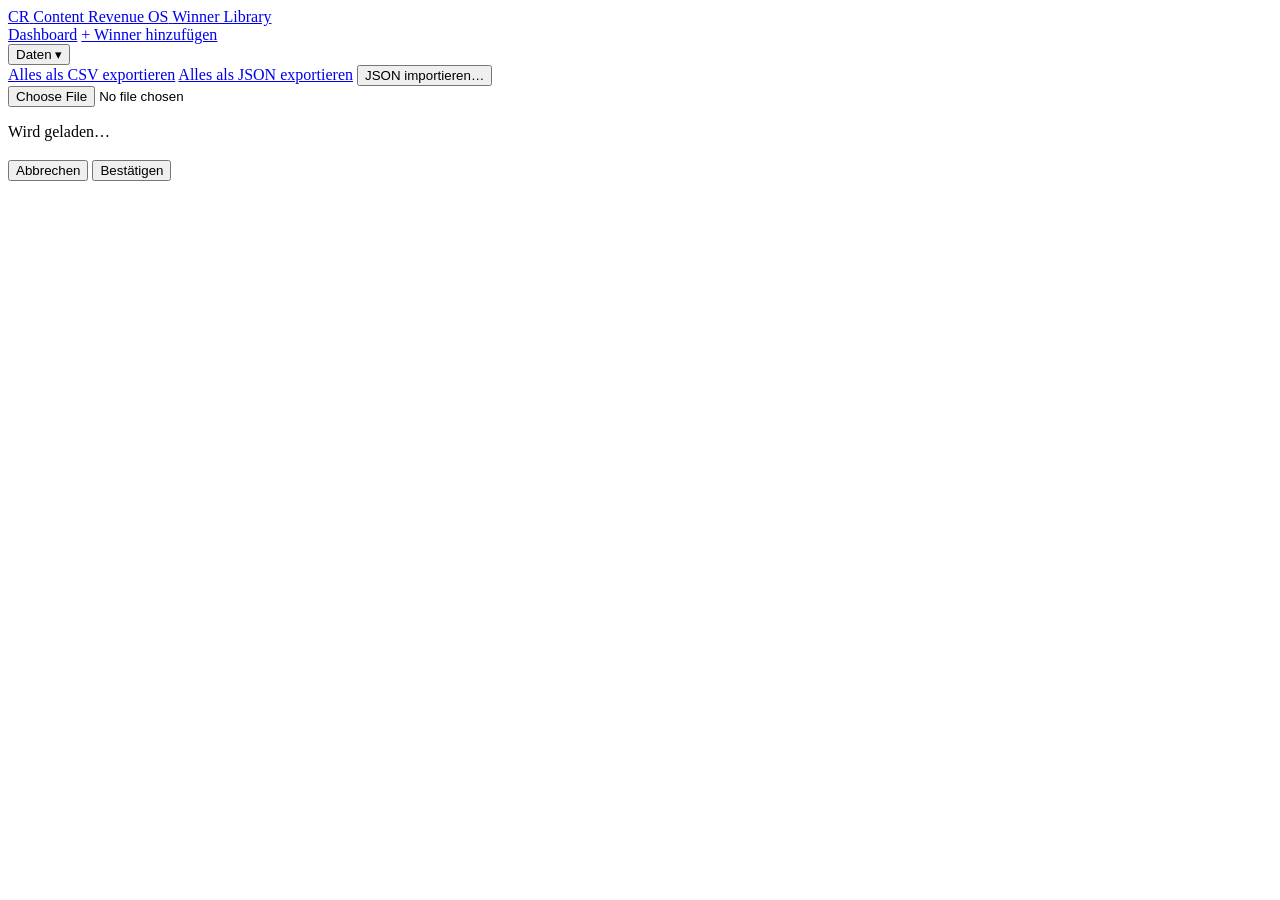
==== public/index.html @ e834f80f "Winner Library V1 (Schema v2) Lokale Winner Library (PowerShell-Server + HTML/JS-UI) mit Angebots- u" ====
<!DOCTYPE html>
<html lang="de" translate="no">
<head>
  <meta charset="utf-8">
  <meta name="viewport" content="width=device-width, initial-scale=1">
  <meta name="google" content="notranslate">
  <title>Winner Library · Content Revenue OS</title>
  <link rel="icon" href="data:,">
  <link rel="stylesheet" href="/styles.css">
</head>
<body>
  <header class="topbar">
    <a class="brand" href="#/">
      <span class="brand-mark">CR</span>
      <span class="brand-text">
        <span class="brand-os">Content Revenue OS</span>
        <span class="brand-module">Winner Library</span>
      </span>
    </a>
    <nav class="topnav">
      <a class="nav-link" href="#/" id="nav-dashboard">Dashboard</a>
      <a class="btn btn-primary" href="#/new" id="nav-new">+ Winner hinzufügen</a>
      <div class="menu">
        <button type="button" class="btn btn-ghost" id="menu-data">Daten ▾</button>
        <div class="menu-panel hidden" id="menu-data-panel">
          <a href="/api/export.csv" id="export-csv" download>Alles als CSV exportieren</a>
          <a href="/api/export.json" id="export-json" download>Alles als JSON exportieren</a>
          <button type="button" id="import-json">JSON importieren…</button>
        </div>
      </div>
      <input type="file" id="import-file" accept=".json,application/json" class="hidden">
    </nav>
  </header>

  <main id="app" class="container">
    <p class="muted">Wird geladen…</p>
  </main>

  <div id="modal" class="modal hidden" role="dialog" aria-modal="true">
    <div class="modal-box">
      <h3 id="modal-title"></h3>
      <div id="modal-body"></div>
      <div class="modal-actions">
        <button type="button" class="btn btn-ghost-dark" id="modal-cancel">Abbrechen</button>
        <button type="button" class="btn btn-danger" id="modal-confirm">Bestätigen</button>
      </div>
    </div>
  </div>

  <div id="toasts" class="toasts"></div>

  <script src="/app.js"></script>
</body>
</html>
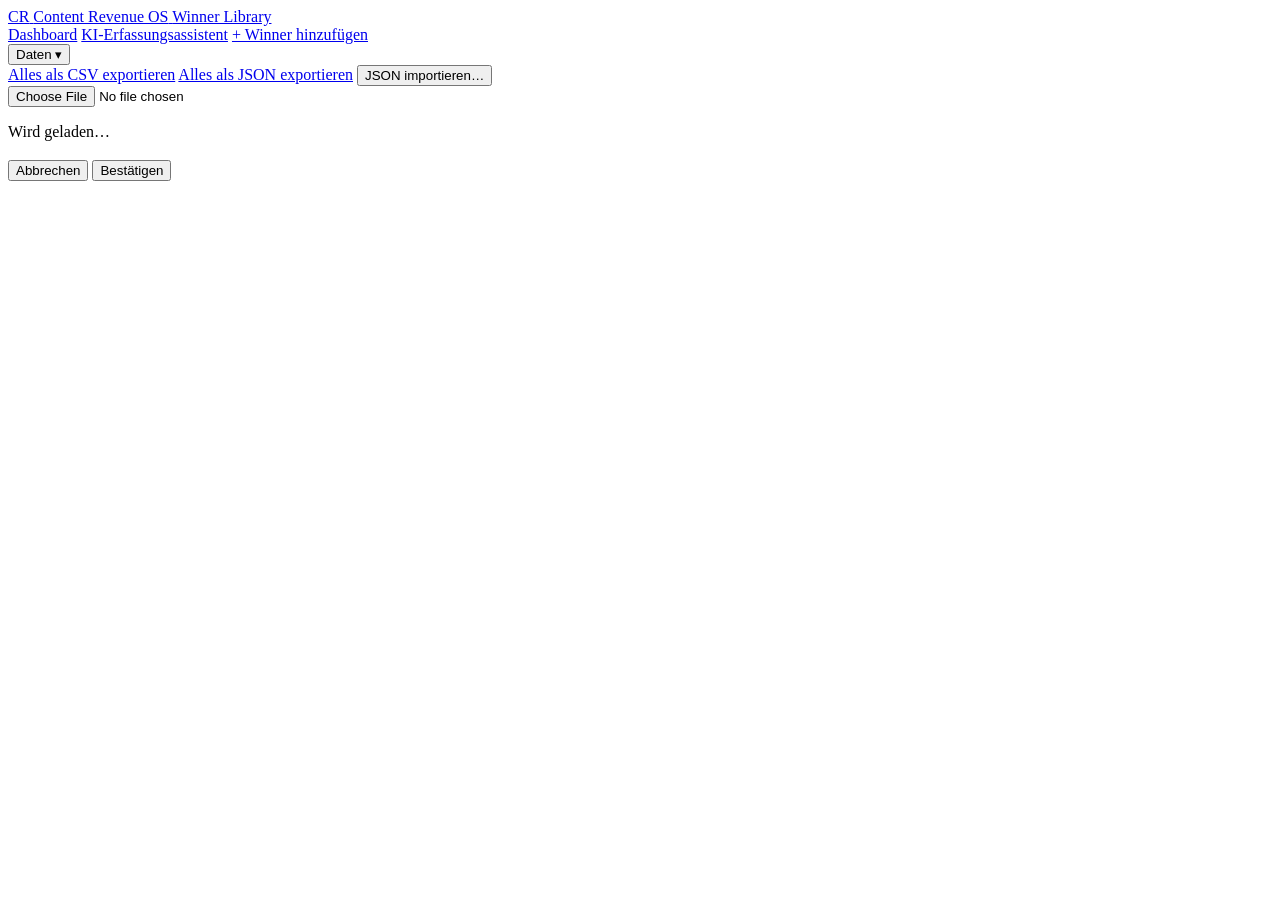
==== commit 69644892: "feat: simplify approved assistant imports with German guidance" ====
--- a/public/index.html
+++ b/public/index.html
@@ -19,6 +19,7 @@
     </a>
     <nav class="topnav">
       <a class="nav-link" href="#/" id="nav-dashboard">Dashboard</a>
+      <a class="nav-link" href="/assistant.html">KI-Erfassungsassistent</a>
       <a class="btn btn-primary" href="#/new" id="nav-new">+ Winner hinzufügen</a>
       <div class="menu">
         <button type="button" class="btn btn-ghost" id="menu-data">Daten ▾</button>
@@ -49,6 +50,7 @@
 
   <div id="toasts" class="toasts"></div>
 
+  <script src="/ui-helpers.js"></script>
   <script src="/app.js"></script>
 </body>
 </html>
